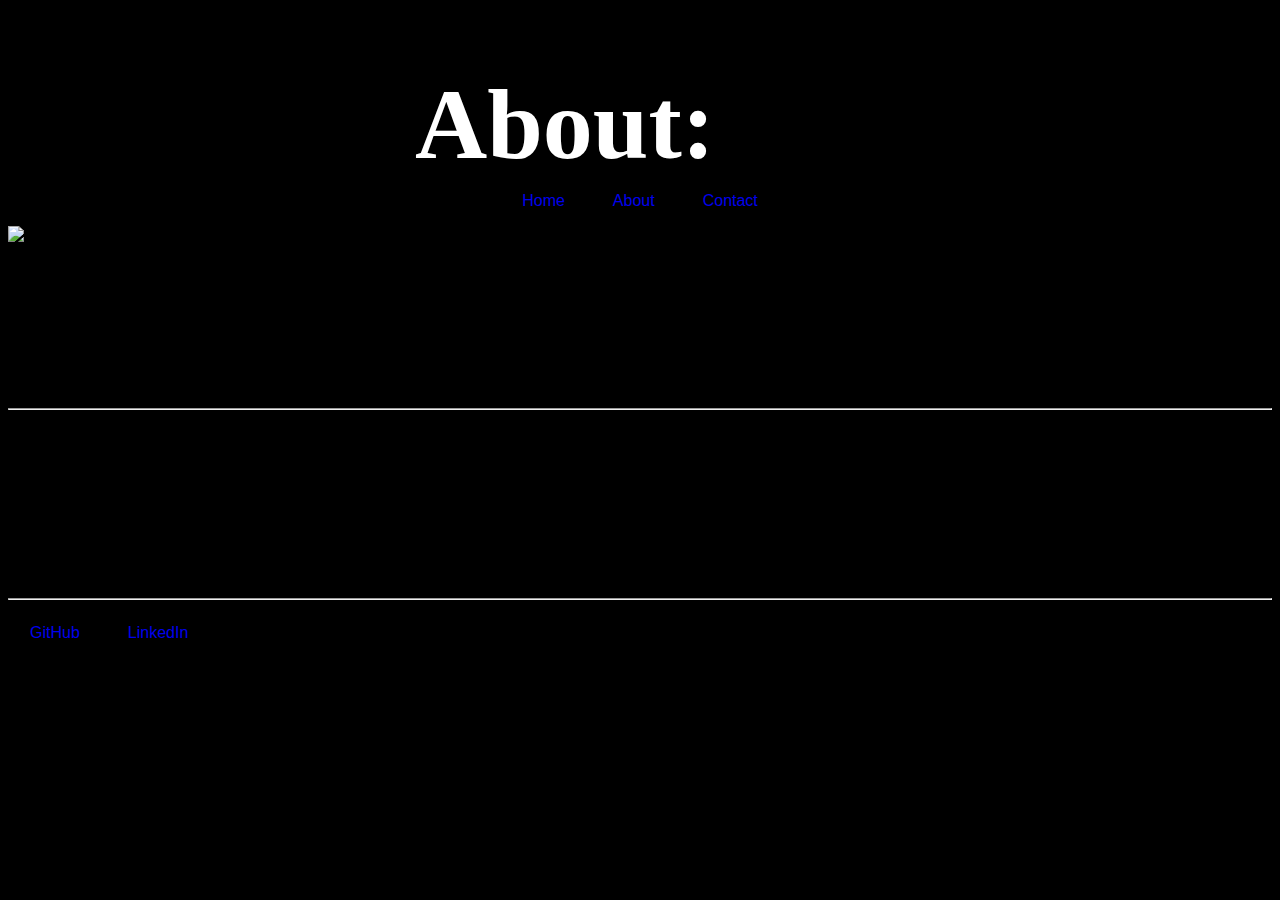
==== about.html @ 727c9064 "Update about.html" ====
<!DOCTYPE html>
<html>
  <head>
    <meta charset="utf-8">
    <meta name="viewport" content="width=device-width">
    <title>About Page</title>
    <link href="style.css" rel="stylesheet" type="text/css" />
  </head>
  
  
  <body>
<!---Portfolio Intro content starts now--->
    <header>
<!---Text for Home Page--->	       
      <h1>About:</h1>
      <h2></h2>
      <h5></h5>	   
      <h3></h3>     
      <!---Navigation for the Home Page--->  
	    
      <nav>
	    <a href="home.html" class="btn btn-home">Home</a>
	    <a href="about.html" class="btn btn-about">About</a>
	    <a href="contact.html" class="btn btn-contact">Contact</a>  
      </nav>

      <img src="images/me-mom.jpg" width="500px" />

      <ul>
    <p>Current Location: San Antonio, Tx.</p>
    <p>Studies: Software Development</p>
    <p>Age: 26</p>
    <p></p>
    </ul>
    
    </header>
  <main>
      <h4>Background:</h4>

      <hr>

      <p>Let the journey begin:</p>
      <ul>
          <p>I started out school as an Architrectural Design major. I completed a four year degree but I wasn't completely sold by architectural design. This was my opening into the world, but it was merely a stepping stone. </p>
          <p>The next venture I jumped into was Digital Marketing. This is where I learned all about business, risk, and return. I would say that digital marketing was a very thrilling puzzle that had to be adjusted with every industry and business owner.</p>
          <p>Now I am jumping into coding and I hope to become a producer of apps, software, and beautiful UX/UI design. I am excited to start this journey towards a whole new world!</p>
      </ul>
  </main>    

  <hr>

    <footer>
      <a href="https://github.com/Dillon-developer" class="btn btn-github">GitHub</a>
      <a href="https://www.linkedin.com/in/dillon-lucas-949bb8175/" class="btn btn-linkedin">LinkedIn</a>
    </footer>    
      

     <script src="script.js"></script> 
  </body>
</html>
---- style.css ----
.btn{
  display: inline-block;
  font-family: Verdana, Geneva, Tahoma, sans-serif; 
  font-size: 16px;
  text-align: center;
  text-decoration: none;
  margin: 10px;
  padding: 6px 12px;
  border-radius: 6px;
}

.btn-lets-code{
   color: #fff;
  background-color: #ffa32b9d;
  border-color: #f5923677;
  margin-right: 20px;
}

.btn-lets-code:hover{
  background-color: #ffa32b;
  border-color: #f59236;
}

nav{
    text-align: center;
    margin-top: -45px;
    margin-left: 0px;
}

img{

}




body{
  background-color: #000000;
  
  }

h1{
  color:#fff;
  font-size: 100px;
  text-align: center;
  margin-right: 150px;
  margin-bottom: -120px;
  }

h2{
  color: rgb(114, 114, 114);
  font-size: 100px;
  text-align: center;
  margin-bottom: -10px;
  }

h3{
  color: rgb(255, 255, 255);
  font-size: 25px;
  text-align: center;
  margin-right: -110px;
  margin-top: 0px;
}


h5{
  color: rgb(255, 255, 255);
  font-size: 80px;
  text-align: center;
  margin-right: -550px;
  margin-top: -140px;
}
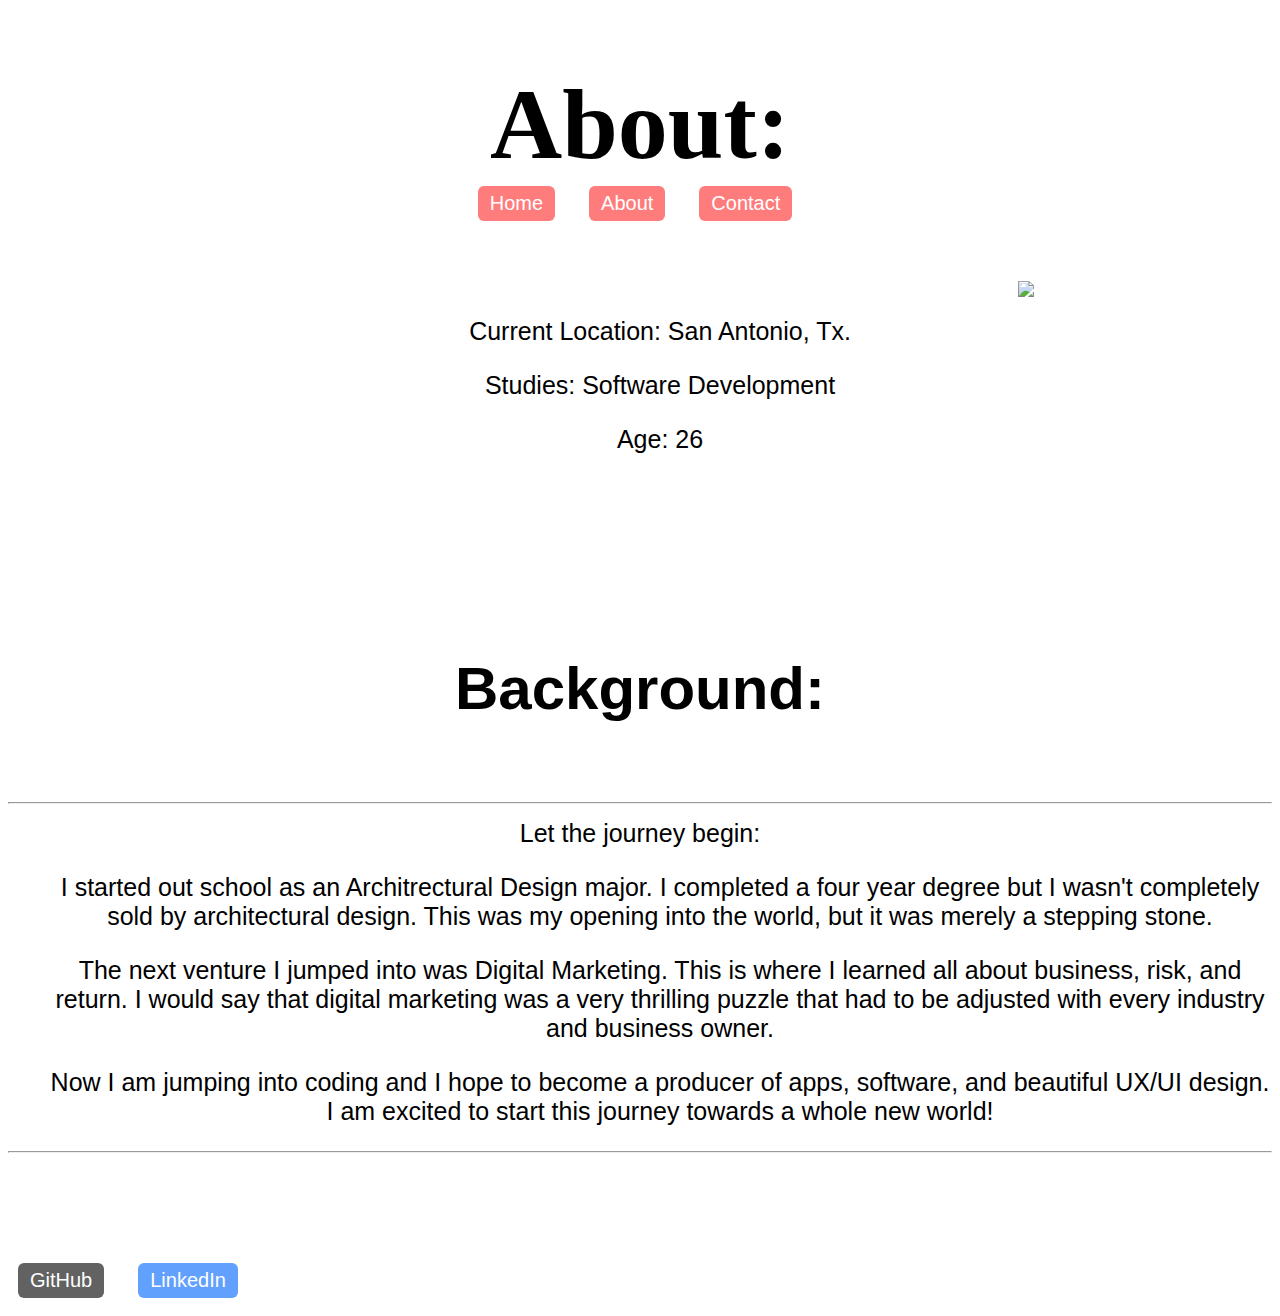
==== commit 1d84047a: "Update about.html" ====
--- a/about.html
+++ b/about.html
@@ -4,7 +4,7 @@
     <meta charset="utf-8">
     <meta name="viewport" content="width=device-width">
     <title>About Page</title>
-    <link href="style.css" rel="stylesheet" type="text/css" />
+    <link href="about-style.css" rel="stylesheet" type="text/css" />
   </head>
   
   
--- a/about-style.css
+++ b/about-style.css
@@ -0,0 +1,128 @@
+*{
+  background-color: #ffffff;  
+}
+
+
+
+.btn{
+  display: inline-block;
+  font-family: Verdana, Geneva, Tahoma, sans-serif; 
+  font-size: 20px;
+  text-align: center;
+  text-decoration: #fff;
+  margin: 10px;
+  padding: 6px 12px;
+  border-radius: 6px;
+}
+
+.btn{
+  color: #fff;
+  background-color: #ff2b2b9d;
+  border-color: #f5363677;
+  margin-right: 20px;
+}
+
+.btn:hover{
+  background-color: #ff2b2b;
+  border-color: #f53636;
+}
+
+.btn-github{
+  color: #fff;
+  background-color: #0000009d;
+  border-color: #00000077;
+  margin-right: 20px;
+}
+
+.btn-github:hover{
+  background-color: #000000;
+  border-color: #000000;
+}
+
+.btn-linkedin{
+  color: #fff;
+  background-color: #0065fc9d;
+  border-color: #0044ff77;
+  margin-right: 20px;
+}
+
+.btn-linkedin:hover{
+  background-color: #0065fc;
+  border-color: #0044ff;
+}
+
+nav{
+    text-align: center;
+    margin-top: 0px;
+    margin-left: 0px;
+    
+}
+
+header{
+    background-color:#ffffff;
+}
+
+img{
+    margin-top: 50px;
+    margin-left: 1010px;
+}
+
+body{
+  background-color: #ffffff;
+  }
+
+h1{
+  color:rgb(0, 0, 0);
+  font-size: 100px;
+  text-align: center;
+  margin-right: 0px;
+  margin-bottom: -90px;
+  }
+
+h2{
+  color: rgb(0, 0, 0);
+  font-size: 100px;
+  text-align: center;
+  margin-bottom: -100px;
+  }
+
+h3{
+  color: rgb(0, 0, 0);
+  font-size: 25px;
+  text-align: center;
+  margin-right: -100px;
+  margin-top: 100px;
+}
+
+h4{
+  color: rgb(0, 0, 0);
+  font-family: Verdana, Geneva, Tahoma, sans-serif;
+  font-size: 60px;
+  text-align: center;
+  margin-right: 0px;
+  margin-top: 200px;
+}
+
+p{
+  color: rgb(0, 0, 0);
+  font-family: Verdana, Geneva, Tahoma, sans-serif;
+  font-size: 25px;
+  text-align: center;
+  margin-right: 0px;
+  margin-top: 15px;
+}
+
+
+h5{
+  color: rgb(255, 255, 255);
+  font-size: 80px;
+  text-align: center;
+  margin-right: -400px;
+  margin-top: -140px;
+}
+
+
+footer{
+    margin-top: 100px;
+}
+
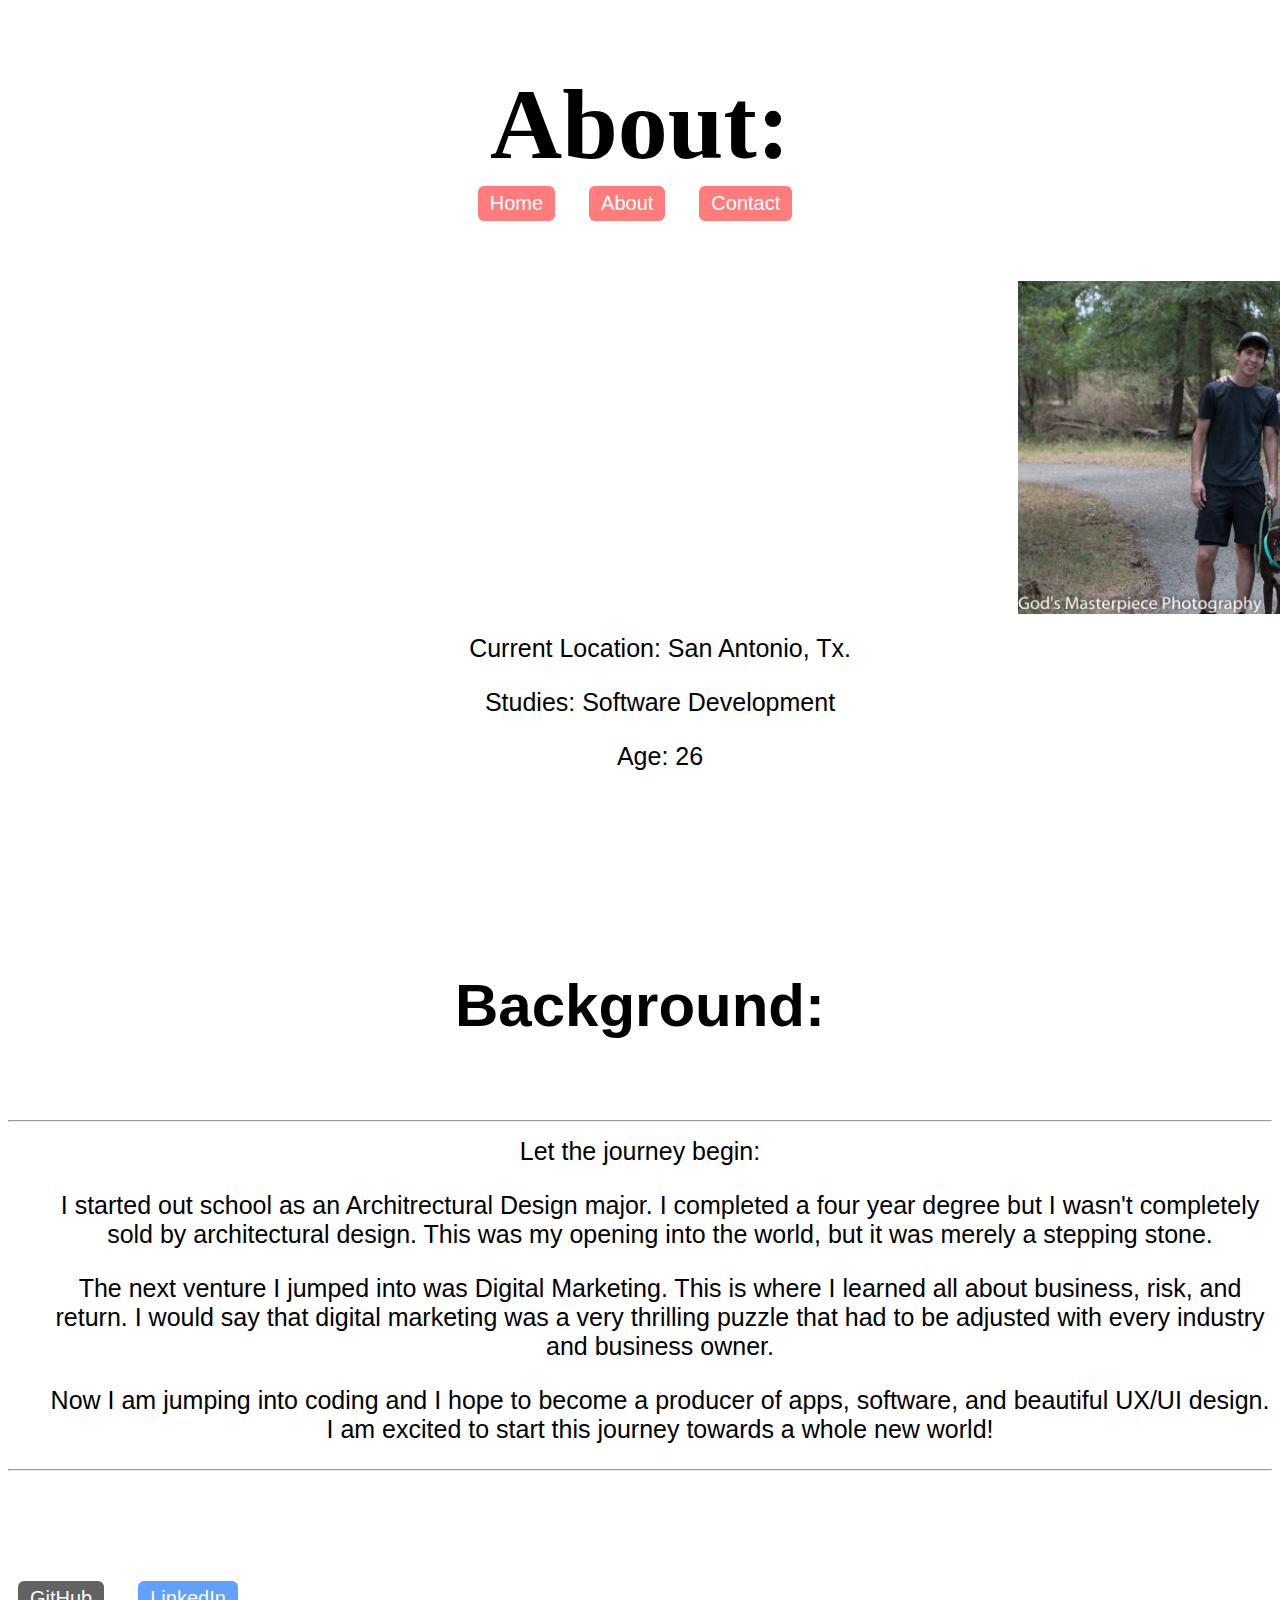
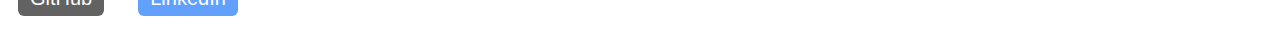
==== commit 33299fa6: "Update about.html" ====
--- a/about.html
+++ b/about.html
@@ -24,7 +24,7 @@
 	    <a href="contact.html" class="btn btn-contact">Contact</a>  
       </nav>
 
-      <img src="images/me-mom.jpg" width="500px" />
+      <img src="me-mom.jpg" width="500px" />
 
       <ul>
     <p>Current Location: San Antonio, Tx.</p>
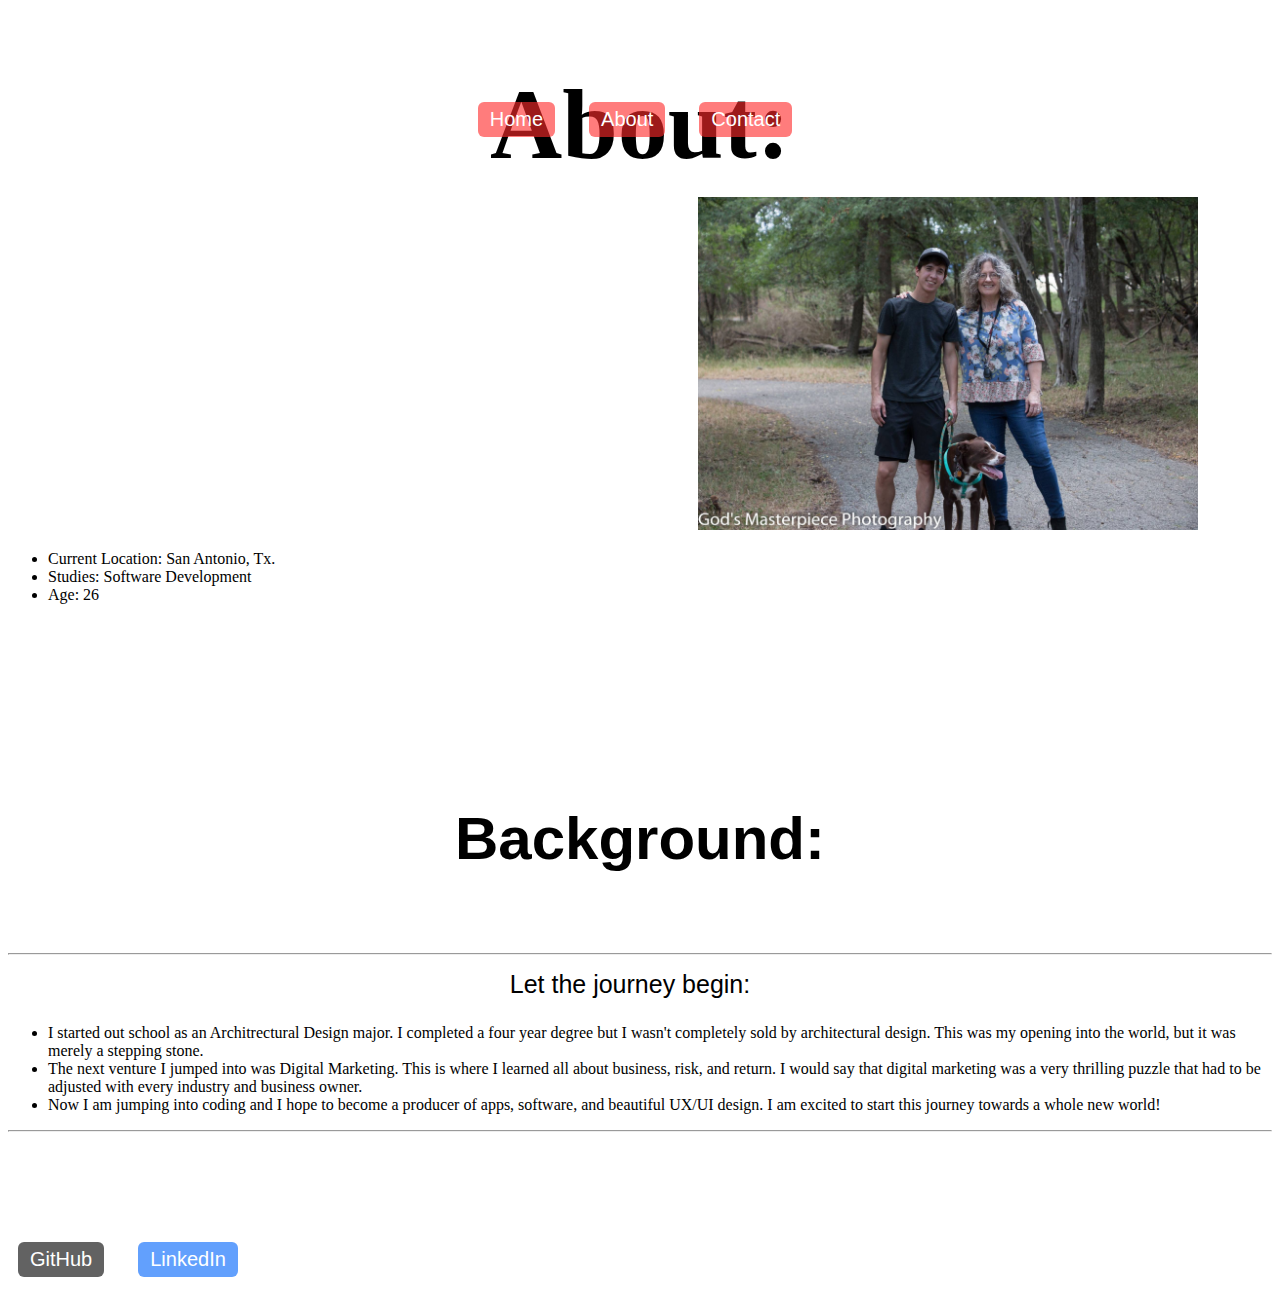
==== commit 53acbd4e: "Update about.html" ====
--- a/about.html
+++ b/about.html
@@ -9,14 +9,11 @@
   
   
   <body>
-<!---Portfolio Intro content starts now--->
+<!---Portfolio About content starts now--->
     <header>
-<!---Text for Home Page--->	       
-      <h1>About:</h1>
-      <h2></h2>
-      <h5></h5>	   
-      <h3></h3>     
-      <!---Navigation for the Home Page--->  
+<!---Text for About Page--->	       
+        <h1>About:</h1>     
+      <!---Navigation for the About Page--->  
 	    
       <nav>
 	    <a href="home.html" class="btn btn-home">Home</a>
@@ -24,30 +21,30 @@
 	    <a href="contact.html" class="btn btn-contact">Contact</a>  
       </nav>
 
-      <img src="me-mom.jpg" width="500px" />
-
+        <img src="me-mom.jpg" width="500px" />
+	    
+<!---creating list--->
       <ul>
-    <p>Current Location: San Antonio, Tx.</p>
-    <p>Studies: Software Development</p>
-    <p>Age: 26</p>
-    <p></p>
-    </ul>
+        <li>Current Location: San Antonio, Tx.</li>
+        <li>Studies: Software Development</li>
+        <li>Age: 26</li>
+      </ul>
     
     </header>
-  <main>
+    <main>
       <h4>Background:</h4>
 
-      <hr>
-
+        <hr>
+<!---creating list--->
       <p>Let the journey begin:</p>
       <ul>
-          <p>I started out school as an Architrectural Design major. I completed a four year degree but I wasn't completely sold by architectural design. This was my opening into the world, but it was merely a stepping stone. </p>
-          <p>The next venture I jumped into was Digital Marketing. This is where I learned all about business, risk, and return. I would say that digital marketing was a very thrilling puzzle that had to be adjusted with every industry and business owner.</p>
-          <p>Now I am jumping into coding and I hope to become a producer of apps, software, and beautiful UX/UI design. I am excited to start this journey towards a whole new world!</p>
+          <li>I started out school as an Architrectural Design major. I completed a four year degree but I wasn't completely sold by architectural design. This was my opening into the world, but it was merely a stepping stone. </li>
+          <li>The next venture I jumped into was Digital Marketing. This is where I learned all about business, risk, and return. I would say that digital marketing was a very thrilling puzzle that had to be adjusted with every industry and business owner.</li>
+          <li>Now I am jumping into coding and I hope to become a producer of apps, software, and beautiful UX/UI design. I am excited to start this journey towards a whole new world!</li>
       </ul>
-  </main>    
+    </main>    
 
-  <hr>
+      <hr>
 
     <footer>
       <a href="https://github.com/Dillon-developer" class="btn btn-github">GitHub</a>
@@ -55,6 +52,6 @@
     </footer>    
       
 
-     <script src="script.js"></script> 
+    <script src="script.js"></script> 
   </body>
 </html>  
--- a/about-style.css
+++ b/about-style.css
@@ -64,7 +64,7 @@
 
 img{
     margin-top: 50px;
-    margin-left: 1010px;
+    margin-left: 690px;
 }
 
 body{
@@ -108,7 +108,7 @@
   font-family: Verdana, Geneva, Tahoma, sans-serif;
   font-size: 25px;
   text-align: center;
-  margin-right: 0px;
+  margin-right: 20px;
   margin-top: 15px;
 }
 
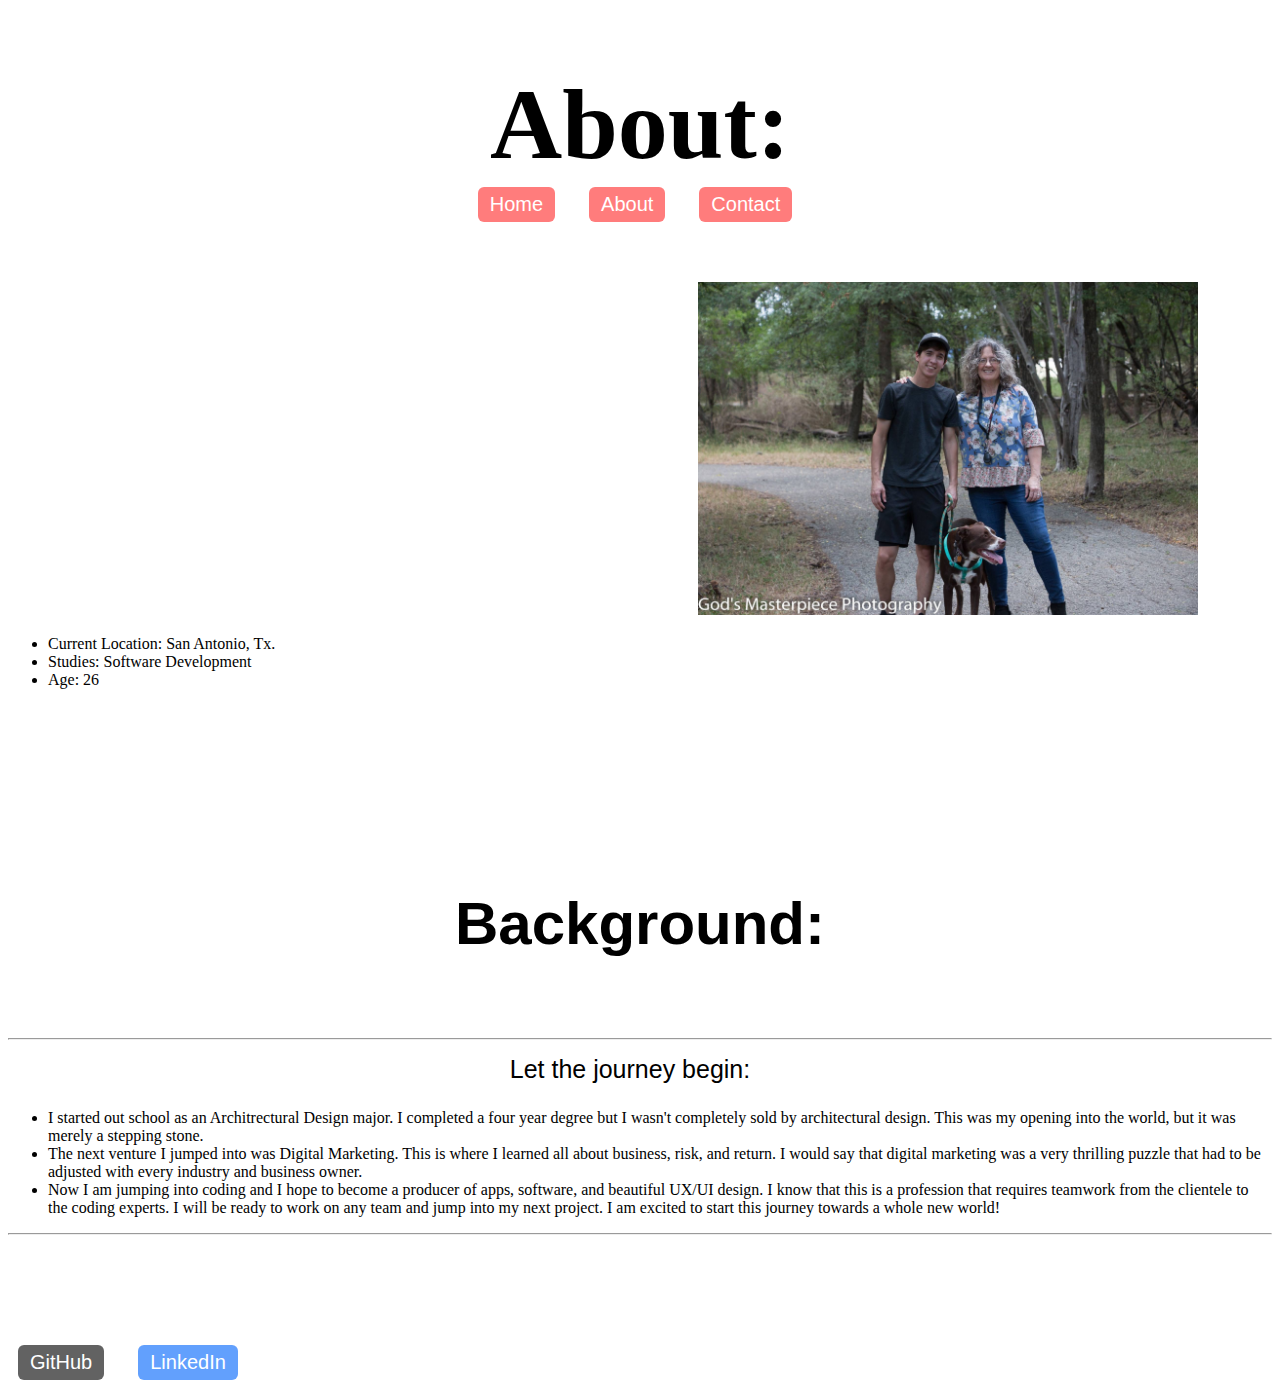
==== commit 0e35a8c5: "Update about.html" ====
--- a/about.html
+++ b/about.html
@@ -40,7 +40,7 @@
       <ul>
           <li>I started out school as an Architrectural Design major. I completed a four year degree but I wasn't completely sold by architectural design. This was my opening into the world, but it was merely a stepping stone. </li>
           <li>The next venture I jumped into was Digital Marketing. This is where I learned all about business, risk, and return. I would say that digital marketing was a very thrilling puzzle that had to be adjusted with every industry and business owner.</li>
-          <li>Now I am jumping into coding and I hope to become a producer of apps, software, and beautiful UX/UI design. I am excited to start this journey towards a whole new world!</li>
+          <li>Now I am jumping into coding and I hope to become a producer of apps, software, and beautiful UX/UI design. I know that this is a profession that requires teamwork from the clientele to the coding experts. I will be ready to work on any team and jump into my next project. I am excited to start this journey towards a whole new world!</li>
       </ul>
     </main>    
 
--- a/about-style.css
+++ b/about-style.css
@@ -1,9 +1,4 @@
-*{
-  background-color: #ffffff;  
-}
-
-
-
+/*button class visual instructions*/
 .btn{
   display: inline-block;
   font-family: Verdana, Geneva, Tahoma, sans-serif; 
@@ -26,7 +21,7 @@
   background-color: #ff2b2b;
   border-color: #f53636;
 }
-
+/*button class visual instructions for Github*/
 .btn-github{
   color: #fff;
   background-color: #0000009d;
@@ -38,7 +33,7 @@
   background-color: #000000;
   border-color: #000000;
 }
-
+/*button class visual instructions for LinkedIn*/
 .btn-linkedin{
   color: #fff;
   background-color: #0065fc9d;
@@ -50,16 +45,15 @@
   background-color: #0065fc;
   border-color: #0044ff;
 }
-
+/*button location*/
 nav{
     text-align: center;
-    margin-top: 0px;
-    margin-left: 0px;
-    
+    margin-top: 80px;
+    margin-left: 0px; 
 }
-
-header{
-    background-color:#ffffff;
+/*this adjusts both lists*/
+ol{
+    font-size: 40px; 
 }
 
 img{
@@ -72,30 +66,16 @@
   }
 
 h1{
-  color:rgb(0, 0, 0);
+  color:#000000;
   font-size: 100px;
   text-align: center;
   margin-right: 0px;
   margin-bottom: -90px;
+  height: 120px;
   }
 
-h2{
-  color: rgb(0, 0, 0);
-  font-size: 100px;
-  text-align: center;
-  margin-bottom: -100px;
-  }
-
-h3{
-  color: rgb(0, 0, 0);
-  font-size: 25px;
-  text-align: center;
-  margin-right: -100px;
-  margin-top: 100px;
-}
-
 h4{
-  color: rgb(0, 0, 0);
+  color: #000000;
   font-family: Verdana, Geneva, Tahoma, sans-serif;
   font-size: 60px;
   text-align: center;
@@ -104,7 +84,7 @@
 }
 
 p{
-  color: rgb(0, 0, 0);
+  color: #000000;
   font-family: Verdana, Geneva, Tahoma, sans-serif;
   font-size: 25px;
   text-align: center;
@@ -113,16 +93,6 @@
 }
 
 
-h5{
-  color: rgb(255, 255, 255);
-  font-size: 80px;
-  text-align: center;
-  margin-right: -400px;
-  margin-top: -140px;
-}
-
-
 footer{
     margin-top: 100px;
 }
-
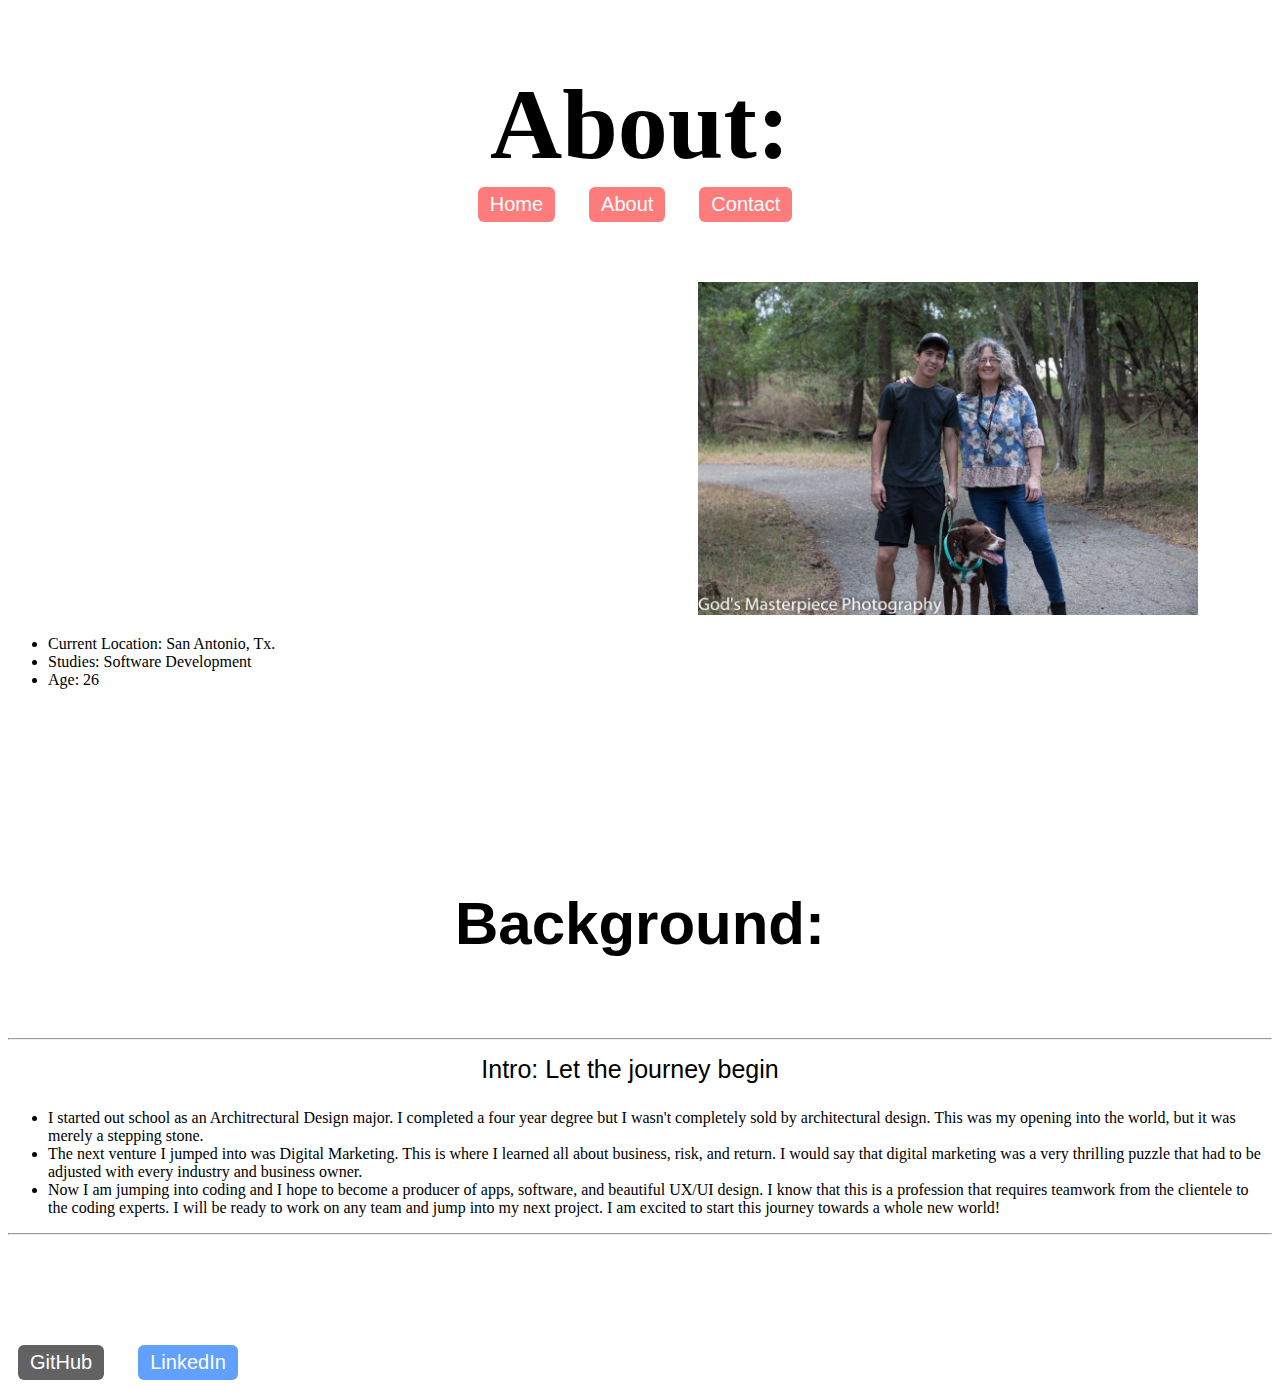
==== commit 90637ba0: "Update about.html" ====
--- a/about.html
+++ b/about.html
@@ -36,7 +36,7 @@
 
         <hr>
 <!---creating list--->
-      <p>Let the journey begin:</p>
+      <p>Intro: Let the journey begin</p>
       <ul>
           <li>I started out school as an Architrectural Design major. I completed a four year degree but I wasn't completely sold by architectural design. This was my opening into the world, but it was merely a stepping stone. </li>
           <li>The next venture I jumped into was Digital Marketing. This is where I learned all about business, risk, and return. I would say that digital marketing was a very thrilling puzzle that had to be adjusted with every industry and business owner.</li>
